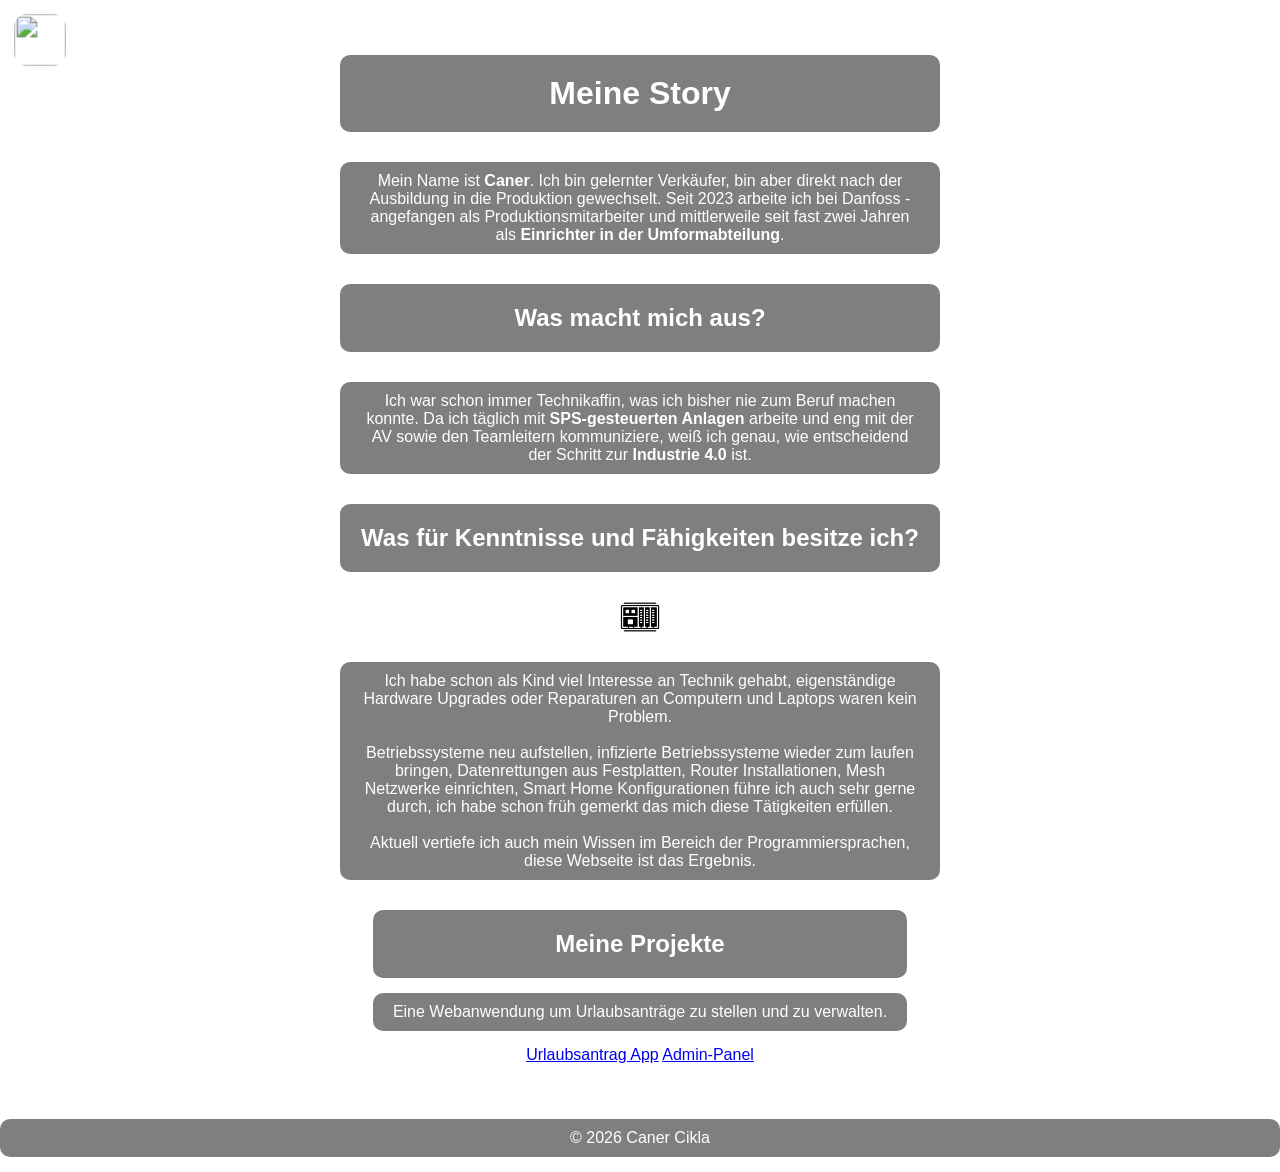
==== Infos.html @ 0424c70e "Infos.html aktualisieren" ====
<html>
<head>
  <meta name="viewport" content="width=device-width, initial-scale=1.0">
  <link rel="stylesheet" href="style.css">
</head>
<body>
  
  <!-- HIER GEHT ES LOS: Der Wrapper umschließt alles Sichtbare -->
  <div class="main-wrapper">

    <a href="index.html">
      <img class="bild-button" src="https://encrypted-tbn0.gstatic.com/images?q=tbn:ANd9GcTSfVkhTYUQX7ZkuJYHQQDFxgkDzjMI3akBdrHMXQ475Q&s=10">
    </a>

    <h1>Meine Story</h1>
    <p>  
      Mein Name ist <strong>Caner</strong>. Ich bin gelernter Verkäufer, bin aber direkt nach der Ausbildung in die Produktion gewechselt. Seit 2023 arbeite ich bei Danfoss - angefangen als Produktionsmitarbeiter und mittlerweile seit fast zwei Jahren als <strong>Einrichter in der Umformabteilung</strong>.
    </p>

    <h2>Was macht mich aus?</h2>
    <p>
      Ich war schon immer Technikaffin, was ich bisher nie zum Beruf machen konnte. Da ich täglich mit <strong>SPS-gesteuerten Anlagen</strong> arbeite und eng mit der AV sowie den Teamleitern kommuniziere, weiß ich genau, wie entscheidend der Schritt zur <strong>Industrie 4.0</strong> ist.
    </p>

    <h2>Was für Kenntnisse und Fähigkeiten besitze ich?</h2>
    <img src="Images/IMG_1226.png" class="sps-foto">
      
    <p>
      Ich habe schon als Kind viel Interesse an Technik gehabt, eigenständige Hardware Upgrades oder Reparaturen an Computern und Laptops waren kein Problem.
      <br><br>
      Betriebssysteme neu aufstellen, infizierte Betriebssysteme wieder zum laufen bringen, Datenrettungen aus Festplatten, Router Installationen, Mesh Netzwerke einrichten, Smart Home Konfigurationen führe ich auch sehr gerne durch, ich habe schon früh gemerkt das mich diese Tätigkeiten erfüllen.
      <br><br>
      Aktuell vertiefe ich auch mein Wissen im Bereich der Programmiersprachen, diese Webseite ist das Ergebnis.
    </p>

  <div class="projects-section">
    <h2>Meine Projekte</h2>
    <p>Eine Webanwendung um Urlaubsanträge zu stellen und zu verwalten.</p>
    
    <div class="button-container">
        <a href="https://caner5545.github.io/" class="project-btn">Urlaubsantrag App</a>
        <a href="https://caner5545.github.io/admin.html" class="project-btn admin-btn">Admin-Panel</a>
    </div>
</div>


  </div>
  
  
   <footer class="mt-12 pt-6 border-t border-gray-200/20 text-center">
      <p class="copyright-text">
        &copy; 2026 Caner Cikla
      </p>
    
    </footer>
</body>
</html
---- style.css ----
.main-wrapper {
    max-width: 600px;   /* Begrenzt die Breite auf Laptop-Bildschirmen */
    margin: 0 auto;     /* Zentriert den Inhalt auf dem Bildschirm */
    padding: 20px;      /* Abstand zum Rand auf dem Handy */
    display: flex;      /* Hilft beim Ausrichten */
    flex-direction: column;
    align-items: center;
}

/* Wichtig: Damit die Textelemente die 600px voll ausnutzen */
h1, h2, p {
    width: 100%;
    box-sizing: border-box;
}

body {
    margin: 0;
    padding: 0;
    background-image: url(https://images.ctfassets.net/nnkxuzam4k38/1J6b82cZQYoPFz9Uv3T8xu/24d1b92f09c9232535565d5378502604/samuel-zeller-medium-b832fe04.jpg);
    background-size: cover;
    background-repeat: no-repeat;
    background-attachment: fixed;
    background-position: center;
    font-family: 'Roboto', sans-serif;
    color: white;
    text-align: center;
}

/* DER FIX: Begrenzt die Breite auf dem Laptop */
.main-wrapper {
    max-width: 600px;      /* Handy-Breite auf dem Desktop simulieren */
    margin: 0 auto;        /* Zentriert den gesamten Inhalt */
    padding: 40px 20px;    /* Abstand oben/unten und zu den Seiten */
    min-height: 100vh;
}

/* Dein runder Button oben links */
.bild-button {
    width: 40px;
    height: auto;
    border-radius: 10px;
    position: fixed;
    top: 20px;
    left: 20px;
    cursor: pointer;
    transform: scale(1.3); /* Leerzeichen entfernt */
    transition: 0.3s;
    z-index: 100;
}

/* Textelemente */
h1, h2, p {
    color: white;
    background-color: rgba(0, 0, 0, 0.5);
    border-radius: 10px;
    display: block;        /* Von inline-block auf block geändert */
    width: 100%;           /* Nutzt die 600px des Wrappers voll aus */
    box-sizing: border-box; /* Padding wird in die Breite eingerechnet */
    margin: 15px 0;        /* Abstand zwischen den Boxen */
}

p {
    padding: 10px 20px;
}

h1, h2 {
    padding: 20px;
}

/* Icons & Profilbereich */
.Infos-icon {
    margin-top: 50px;
    display: flex;
    flex-direction: column; /* Elemente untereinander im Icon-Bereich */
    align-items: center;
    justify-content: center;
    gap: 15px;
    text-decoration: none;
    color: white;
    width: 100%;
}

.Infos-icon img {
    width: 100px;
    height: 100px;
    border-radius: 50%; /* Perfekt rund */
    object-fit: cover;
}

.sps-foto {
    width: 60px;
    height: 60px;
    border-radius: 30px;
}

/* Link Styling für Projekte */
.project p a {
    text-decoration: none;
    color: white;
    transition: 0.3s;
}

.project p a:hover {
    opacity: 0.8;
}
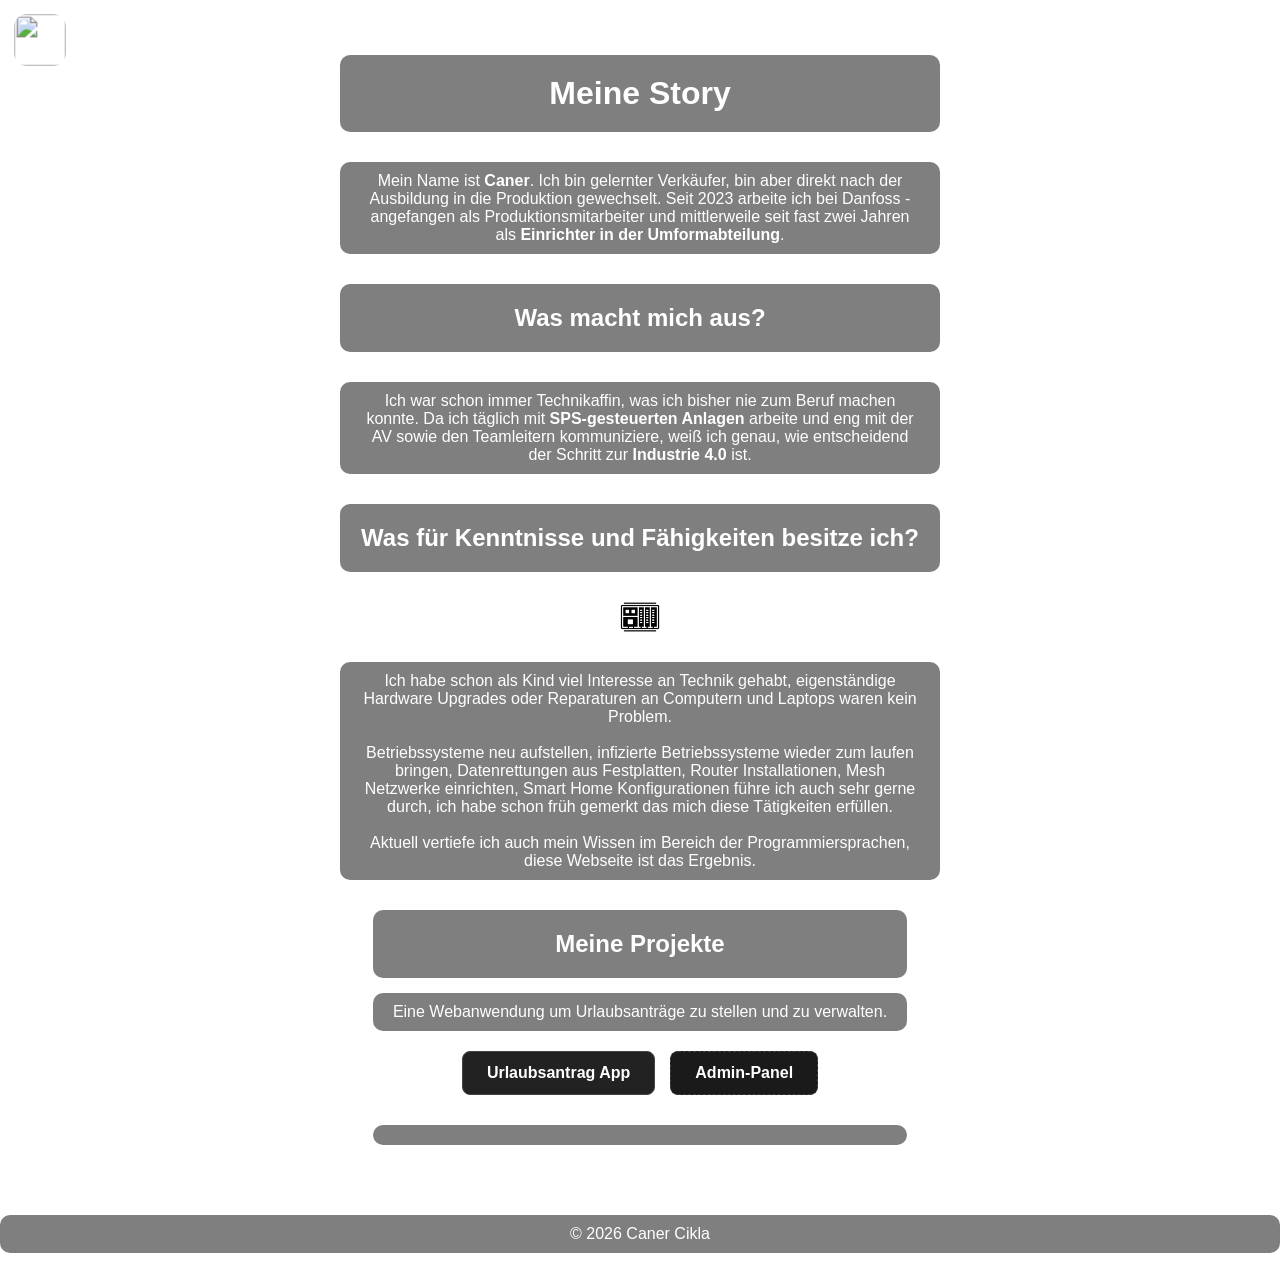
==== commit f64b863a: "Infos.html aktualisieren" ====
--- a/Infos.html
+++ b/Infos.html
@@ -35,11 +35,11 @@
 
   <div class="projects-section">
     <h2>Meine Projekte</h2>
-    <p>Eine Webanwendung um Urlaubsanträge zu stellen und zu verwalten.</p>
+    <p>Eine Webanwendung um Urlaubsanträge zu stellen und zu verwalten.
     
     <div class="button-container">
-        <a href="https://caner5545.github.io/" class="project-btn">Urlaubsantrag App</a>
-        <a href="https://caner5545.github.io/admin.html" class="project-btn admin-btn">Admin-Panel</a>
+        <a href="https://caner5545.github.io/Urlaubsantrag-WebApp/index.html" class="project-btn">Urlaubsantrag App</a>
+        <a href="https://caner5545.github.io/Urlaubsantrag-WebApp/admin.html" class="project-btn admin-btn">Admin-Panel</a> </p>
     </div>
 </div>
 
--- a/style.css
+++ b/style.css
@@ -103,3 +103,35 @@
 .project p a:hover {
     opacity: 0.8;
 }
+
+.button-container {
+    display: flex;
+    gap: 15px;
+    justify-content: center;
+    margin-top: 20px;
+    flex-wrap: wrap; /* Wichtig für die mobile Ansicht */
+}
+
+.project-btn {
+    display: inline-block;
+    padding: 12px 24px;
+    background-color: #222; /* Dunkler Hintergrund */
+    color: white;
+    text-decoration: none;
+    border-radius: 8px;
+    border: 1px solid #444;
+    font-weight: bold;
+    transition: all 0.3s ease;
+}
+
+.project-btn:hover {
+    background-color: #444;
+    border-color: #00ff88; /* Ein dezenter Akzent (z.B. grün) beim Drüberfahren */
+    transform: translateY(-2px); /* Kleiner Hover-Effekt */
+}
+
+.admin-btn {
+    background-color: #1a1a1a;
+    border-style: dashed; /* Optional: Um das Admin-Panel optisch abzugrenzen */
+}
+
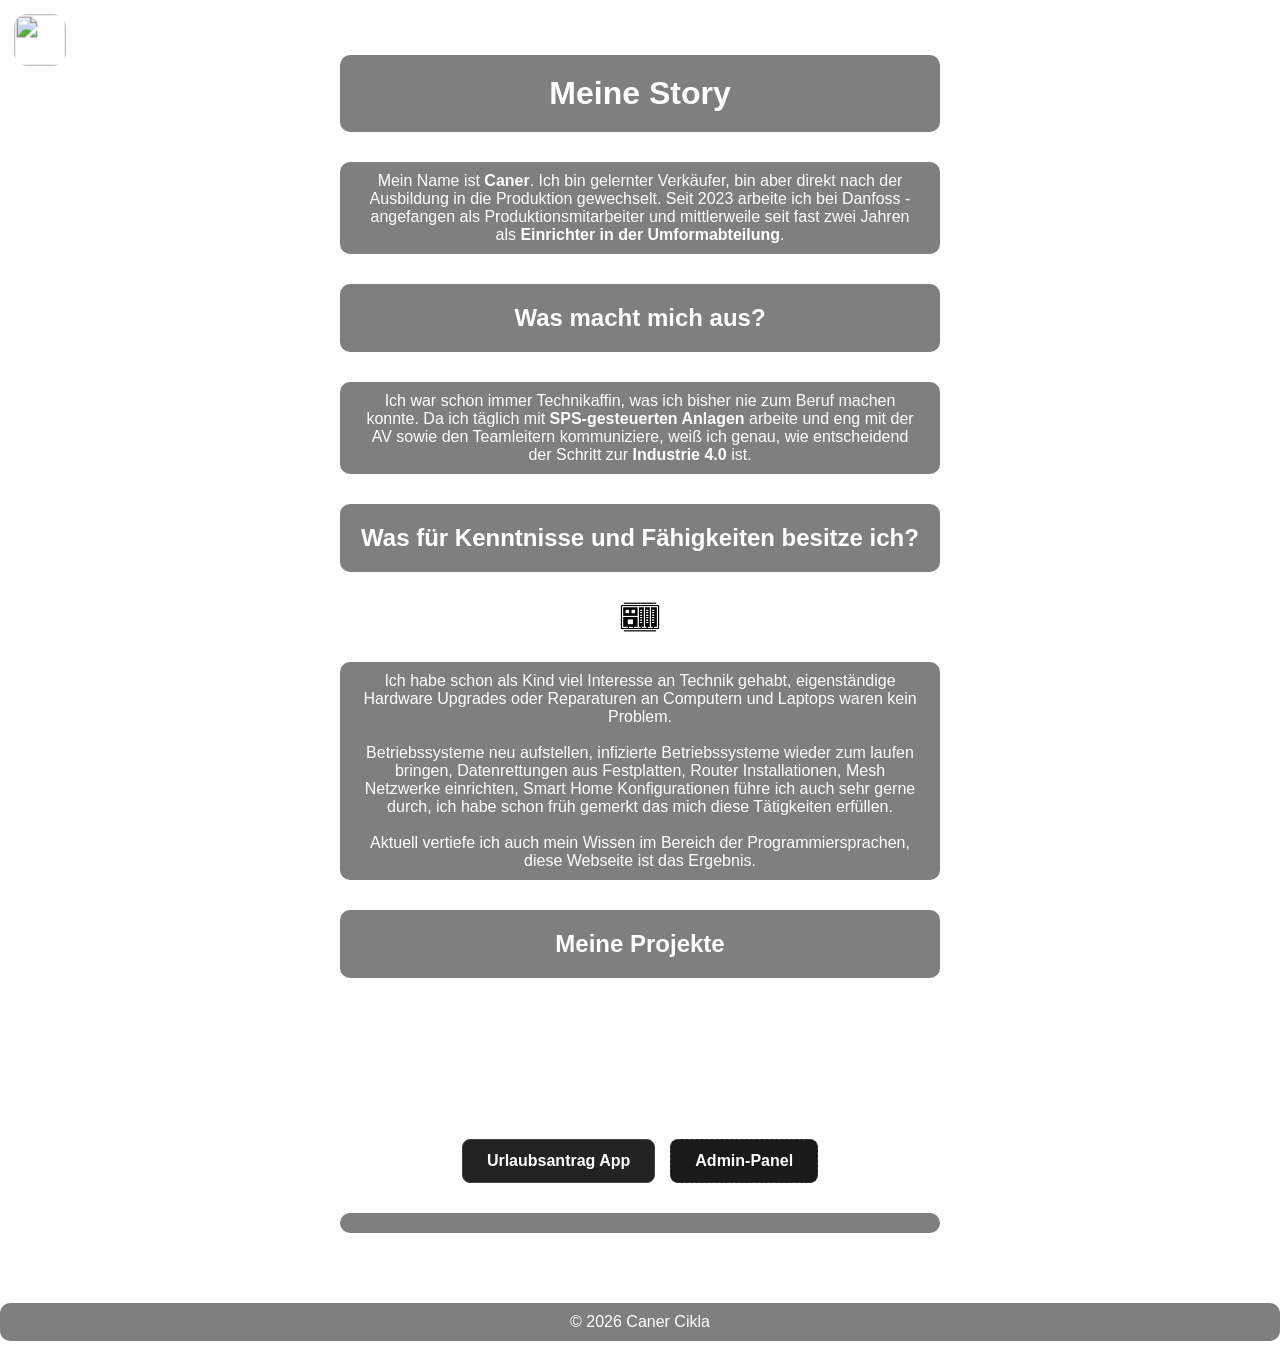
==== commit d2b3bed6: "Infos.html aktualisieren" ====
--- a/Infos.html
+++ b/Infos.html
@@ -34,8 +34,9 @@
     </p>
 
   <div class="projects-section">
-    <h2>Meine Projekte</h2>
-    <p>Eine Webanwendung um Urlaubsanträge zu stellen und zu verwalten.
+    <h2>Meine Projekte</h2>Das ist eine Webanwendung, um Urlaubsanträge digital zu verwalten. Aktuell speichere ich die Daten über Supabase.
+
+Das Gute an meinem Aufbau ist: Man könnte die Datenbank auch ganz einfach auf einen Raspberry Pi umziehen. Das wäre eine super Lösung, um die volle Kontrolle über die Hardware zu haben. Auch Funktionen wie automatische E-Mails sind mit dem Aufbau möglich – zum Beispiel über ein Python-Programm, damit man keine teuren Abos bei anderen Anbietern braucht.
     
     <div class="button-container">
         <a href="https://caner5545.github.io/Urlaubsantrag-WebApp/index.html" class="project-btn">Urlaubsantrag App</a>
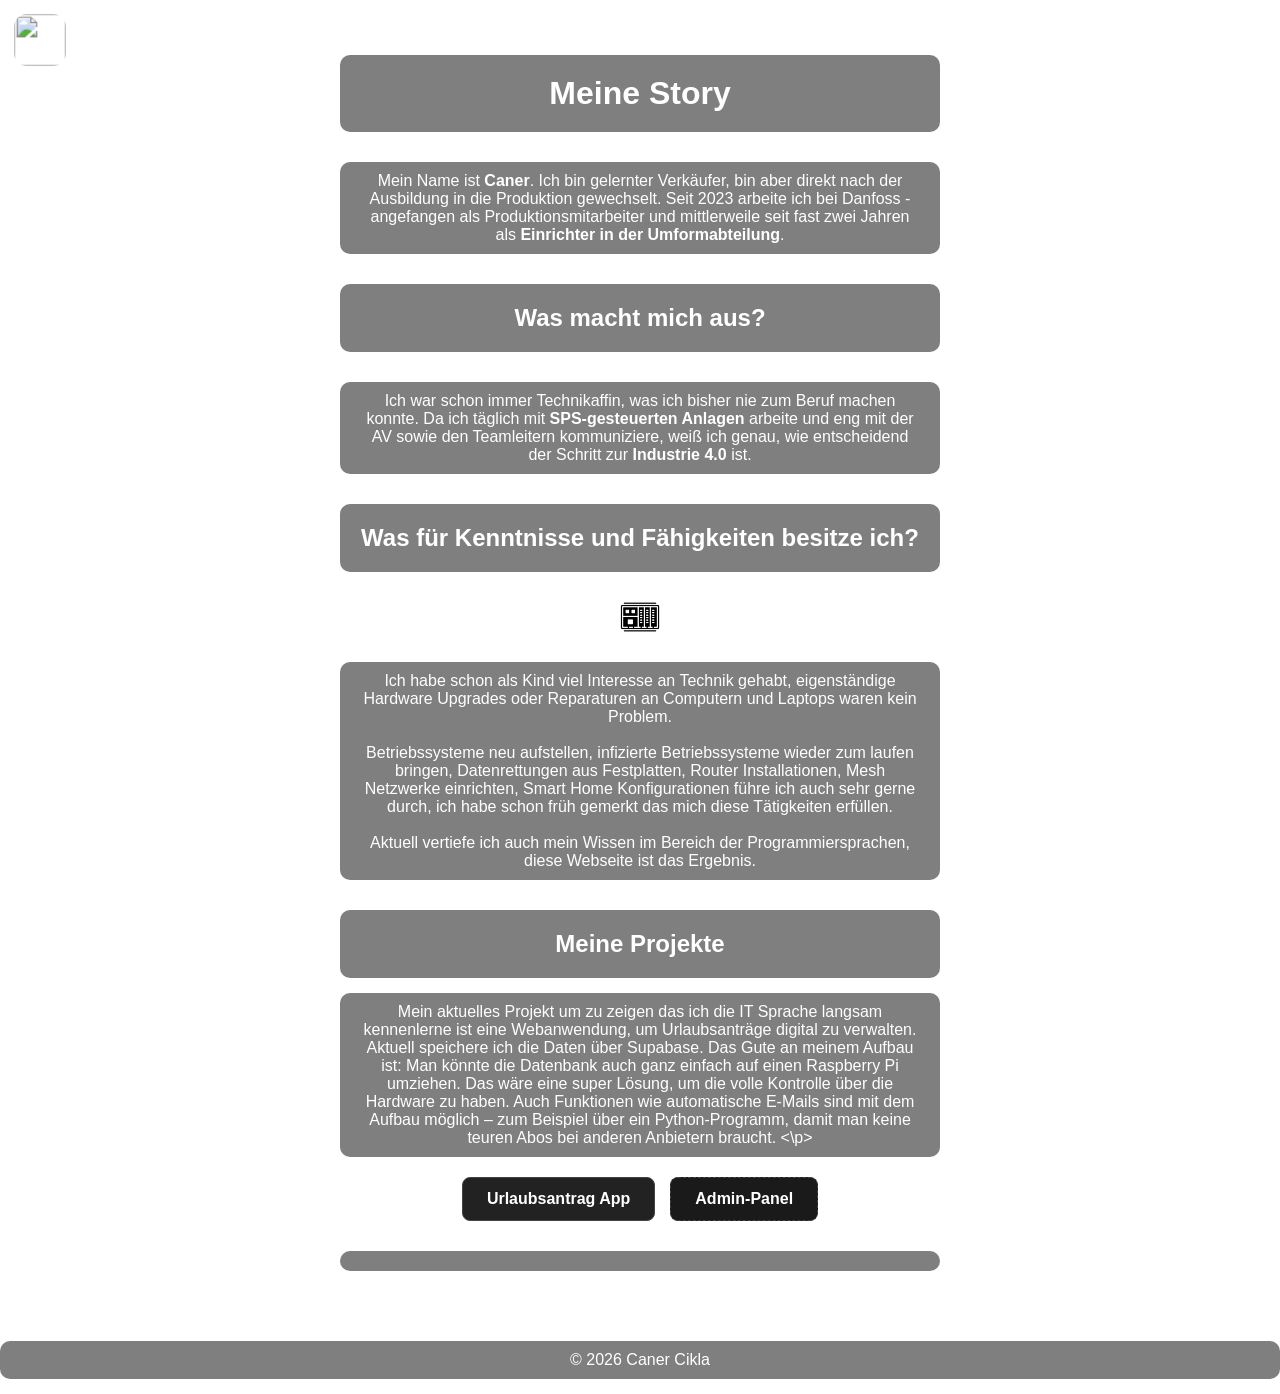
==== commit a6f5d359: "Infos.html aktualisieren" ====
--- a/Infos.html
+++ b/Infos.html
@@ -34,10 +34,10 @@
     </p>
 
   <div class="projects-section">
-    <h2>Meine Projekte</h2>Das ist eine Webanwendung, um Urlaubsanträge digital zu verwalten. Aktuell speichere ich die Daten über Supabase.
+    <h2>Meine Projekte</h2> <p>Mein aktuelles Projekt um zu zeigen das ich die IT Sprache langsam kennenlerne ist eine Webanwendung, um Urlaubsanträge digital zu verwalten. Aktuell speichere ich die Daten über Supabase.
 
 Das Gute an meinem Aufbau ist: Man könnte die Datenbank auch ganz einfach auf einen Raspberry Pi umziehen. Das wäre eine super Lösung, um die volle Kontrolle über die Hardware zu haben. Auch Funktionen wie automatische E-Mails sind mit dem Aufbau möglich – zum Beispiel über ein Python-Programm, damit man keine teuren Abos bei anderen Anbietern braucht.
-    
+    <\p>
     <div class="button-container">
         <a href="https://caner5545.github.io/Urlaubsantrag-WebApp/index.html" class="project-btn">Urlaubsantrag App</a>
         <a href="https://caner5545.github.io/Urlaubsantrag-WebApp/admin.html" class="project-btn admin-btn">Admin-Panel</a> </p>
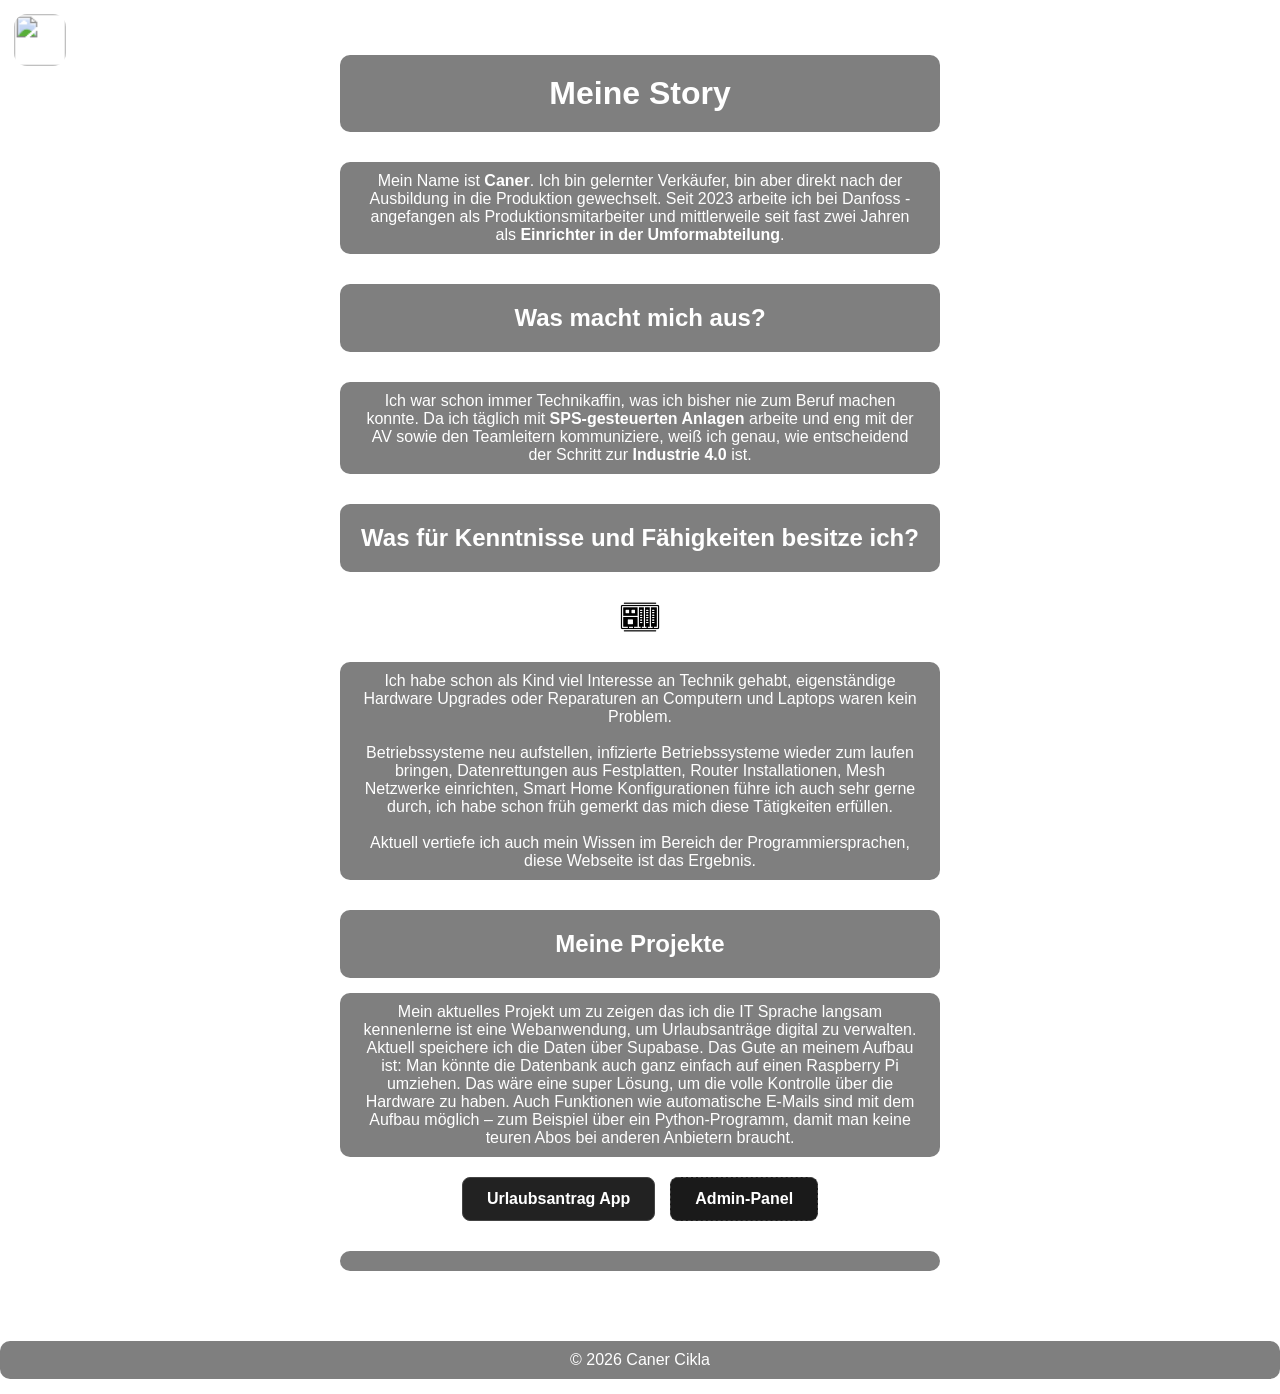
==== commit 437f6a46: "Infos.html aktualisieren" ====
--- a/Infos.html
+++ b/Infos.html
@@ -37,7 +37,7 @@
     <h2>Meine Projekte</h2> <p>Mein aktuelles Projekt um zu zeigen das ich die IT Sprache langsam kennenlerne ist eine Webanwendung, um Urlaubsanträge digital zu verwalten. Aktuell speichere ich die Daten über Supabase.
 
 Das Gute an meinem Aufbau ist: Man könnte die Datenbank auch ganz einfach auf einen Raspberry Pi umziehen. Das wäre eine super Lösung, um die volle Kontrolle über die Hardware zu haben. Auch Funktionen wie automatische E-Mails sind mit dem Aufbau möglich – zum Beispiel über ein Python-Programm, damit man keine teuren Abos bei anderen Anbietern braucht.
-    <\p>
+    
     <div class="button-container">
         <a href="https://caner5545.github.io/Urlaubsantrag-WebApp/index.html" class="project-btn">Urlaubsantrag App</a>
         <a href="https://caner5545.github.io/Urlaubsantrag-WebApp/admin.html" class="project-btn admin-btn">Admin-Panel</a> </p>
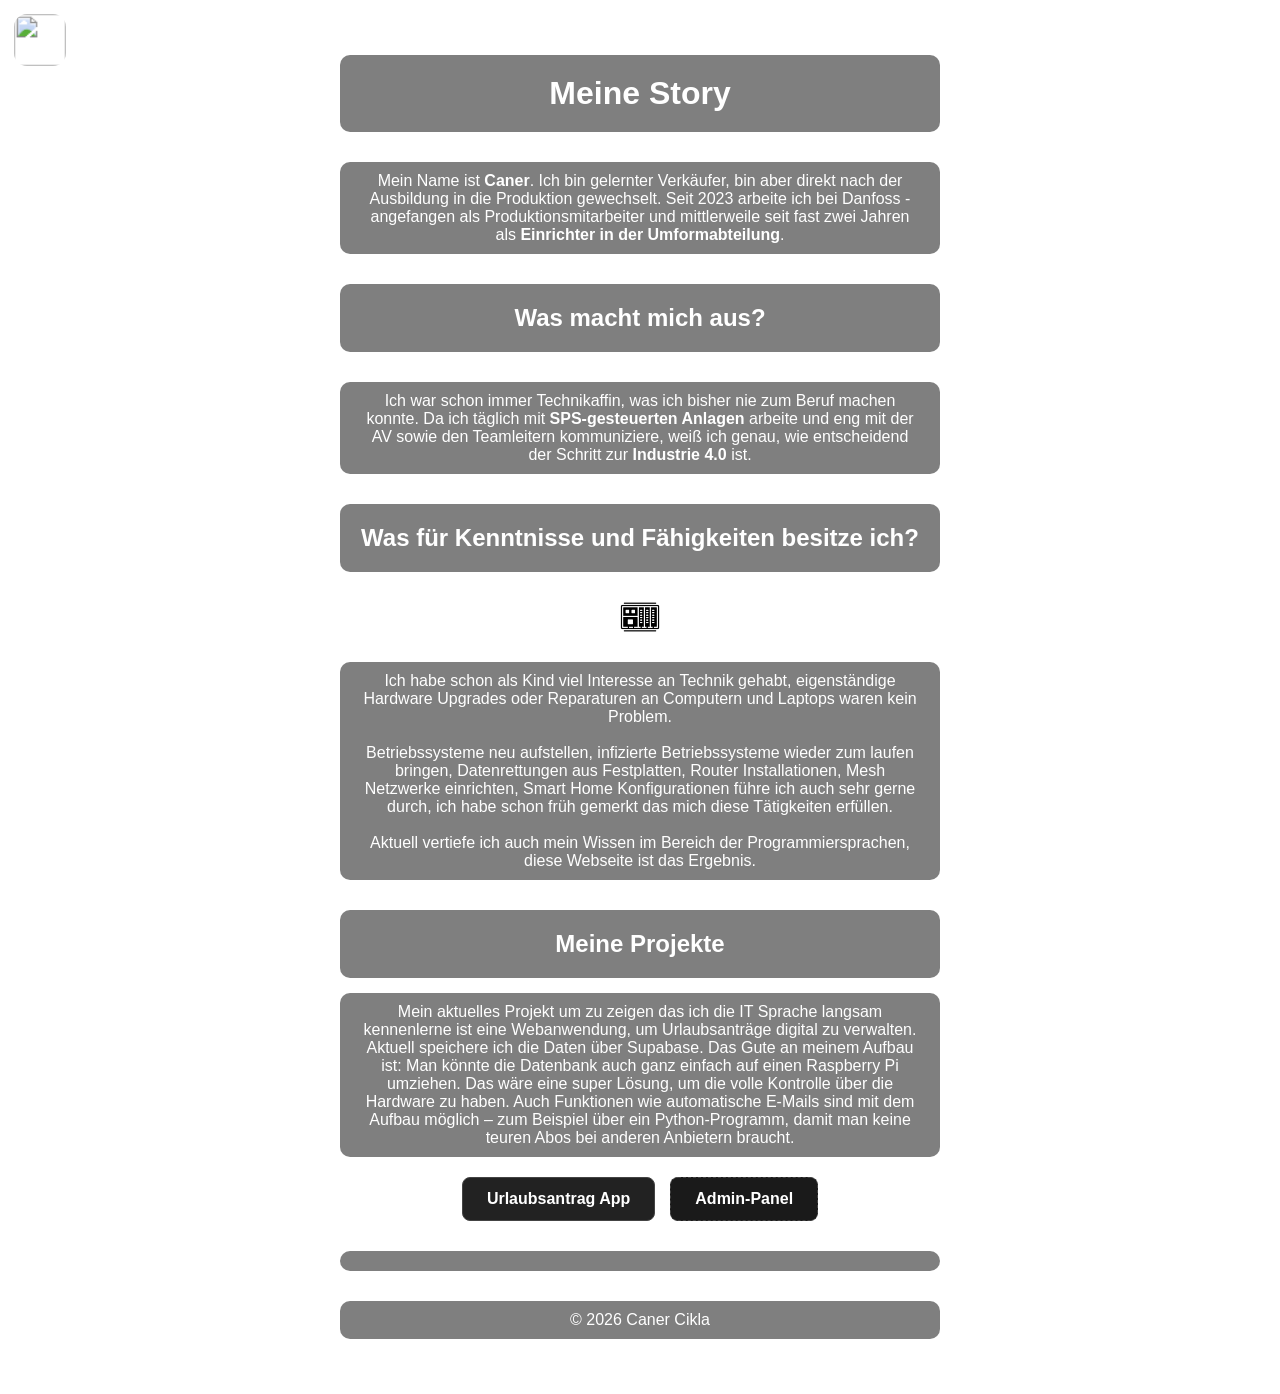
==== commit dab76b5c: "Infos.html aktualisieren" ====
--- a/Infos.html
+++ b/Infos.html
@@ -42,10 +42,6 @@
         <a href="https://caner5545.github.io/Urlaubsantrag-WebApp/index.html" class="project-btn">Urlaubsantrag App</a>
         <a href="https://caner5545.github.io/Urlaubsantrag-WebApp/admin.html" class="project-btn admin-btn">Admin-Panel</a> </p>
     </div>
-</div>
-
-
-  </div>
   
   
    <footer class="mt-12 pt-6 border-t border-gray-200/20 text-center">
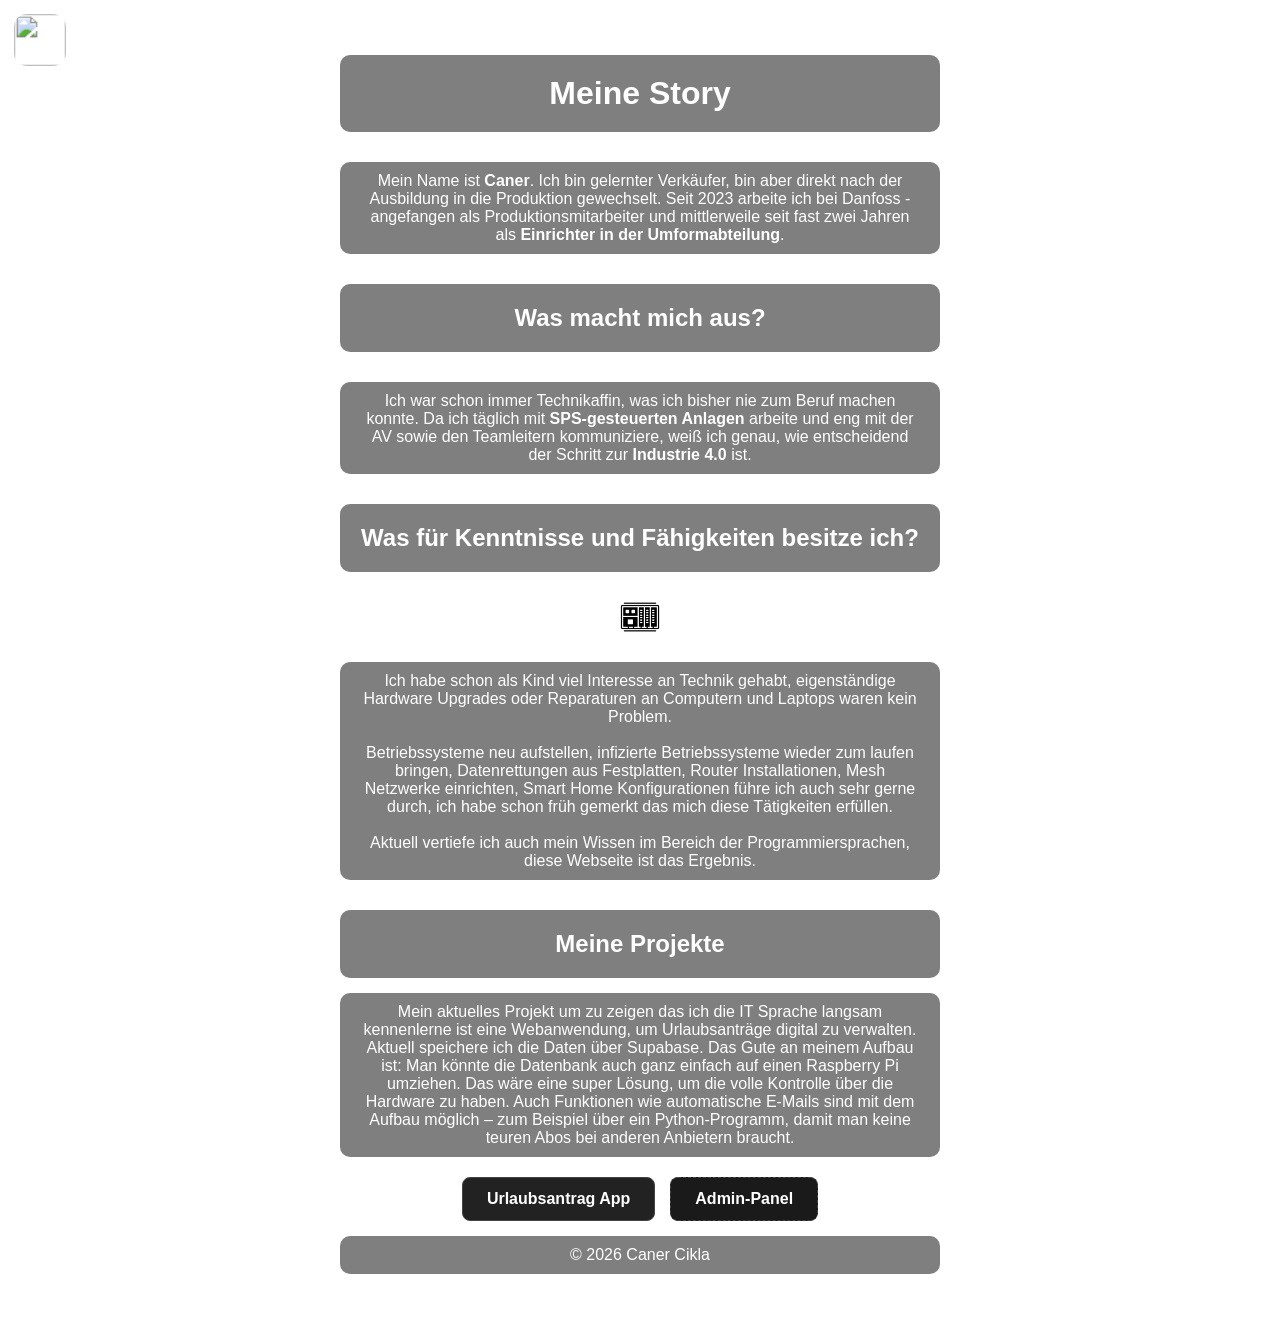
==== commit 75529ed2: "Infos.html aktualisieren" ====
--- a/Infos.html
+++ b/Infos.html
@@ -40,7 +40,7 @@
     
     <div class="button-container">
         <a href="https://caner5545.github.io/Urlaubsantrag-WebApp/index.html" class="project-btn">Urlaubsantrag App</a>
-        <a href="https://caner5545.github.io/Urlaubsantrag-WebApp/admin.html" class="project-btn admin-btn">Admin-Panel</a> </p>
+        <a href="https://caner5545.github.io/Urlaubsantrag-WebApp/admin.html" class="project-btn admin-btn">Admin-Panel</a>
     </div>
   
   
